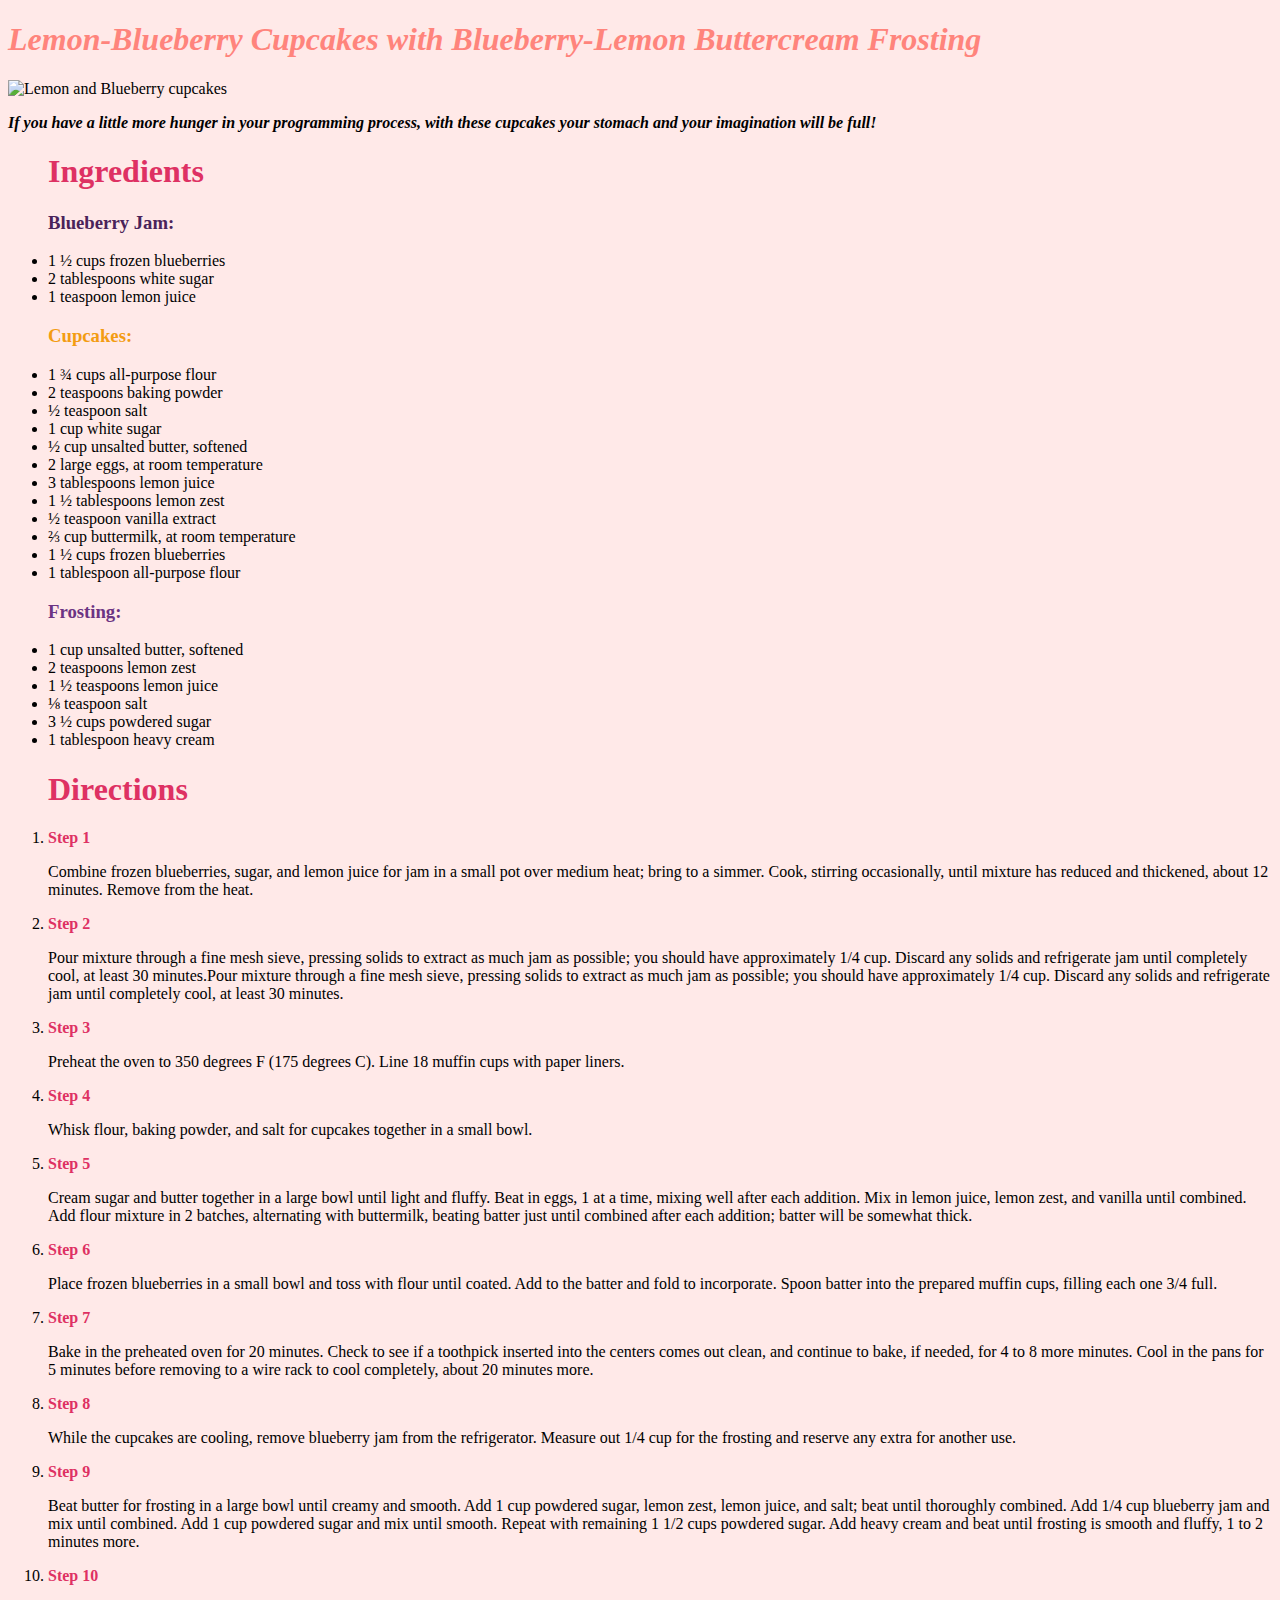
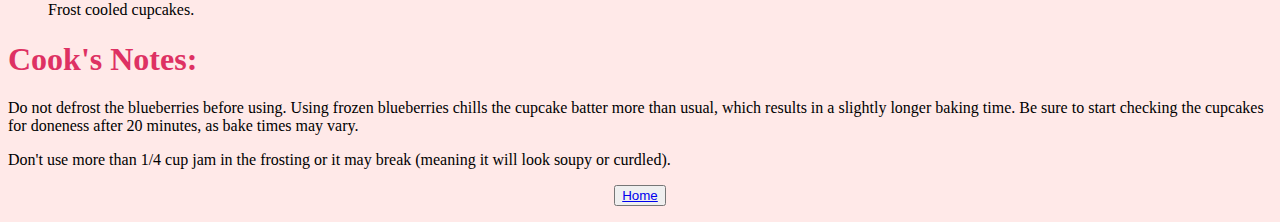
==== Recipes/Lemon-Blueberry-Cupcakes.html @ ed23b3cc "proof buttons home" ====
<!DOCTYPE html>
<html lang="en">
  <head>
    <style>
      body {
        font-family: Georgia, serif;
      }
      </style>
    <link rel="stylesheet" href="style.css">
    <meta charset="UTF-8">
    <title>Cupcakes</title>
  </head>

  <body bgcolor="FFE9E8">
    <em><font color="FF847C"><h1>Lemon-Blueberry Cupcakes with Blueberry-Lemon Buttercream Frosting</h1></font></em>
  
    <img class="img" src="https://www.allrecipes.com/thmb/XsTOPUBgVieep8LYfPgh5miSbzg=/750x0/filters:no_upscale():max_bytes(150000):strip_icc():format(webp)/1645318150DSC_1989203-2000-705baece70d24b55a829fef1a707644a.jpg" width="450" alt="Lemon and Blueberry cupcakes">
    <p><em><strong>If you have a little more hunger in your programming process, with these cupcakes your stomach and your imagination will be full!</strong></em>
  
      <ul>
        <strong><font color="DE3163"><h1>Ingredients</h1></font></strong>
        
        <strong><font color="4A235A"><h3>Blueberry Jam:</h3></font></strong>
        <li>1 ½ cups frozen blueberries</li>
      <li>2 tablespoons white sugar</li>
      <li>1 teaspoon lemon juice</li>
      
      <strong><font color="F39C12 "><h3>Cupcakes:</h3></font></strong>
      <li>1 ¾ cups all-purpose flour</li>
      <li>2 teaspoons baking powder</li>
      <li>½ teaspoon salt</li>
      <li>1 cup white sugar</li>
      <li>½ cup unsalted butter, softened</li>
      <li>2 large eggs, at room temperature</li>
      <li>3 tablespoons lemon juice</li>
      <li>1 ½ tablespoons lemon zest</li>
      <li>½ teaspoon vanilla extract</li>
      <li>⅔ cup buttermilk, at room temperature</li>
      <li>1 ½ cups frozen blueberries</li>
      <li>1 tablespoon all-purpose flour</li>
    
      <strong><font color="6C3483 "><h3>Frosting:</h3></font></strong>
      <li>1 cup unsalted butter, softened</li>
      <li>2 teaspoons lemon zest</li>
      <li>1 ½ teaspoons lemon juice</li>
      <li>⅛ teaspoon salt</li>
      <li>3 ½ cups powdered sugar</li>
      <li>1 tablespoon heavy cream</li>
     </ul>

     <ol>
      <font color="DE3163"><h1>Directions</h1></font>
     <li><strong><font color="DE3163">Step 1</font></strong></li>
     <p>Combine frozen blueberries, sugar, and lemon juice for jam in a small pot over medium heat; bring to a simmer. Cook, stirring occasionally, until mixture has reduced and thickened, about 12 minutes. Remove from the heat.</p>
     <li><strong><font color="DE3163">Step 2</font></strong></li>
     <p>Pour mixture through a fine mesh sieve, pressing solids to extract as much jam as possible; you should have approximately 1/4 cup. Discard any solids and refrigerate jam until completely cool, at least 30 minutes.Pour mixture through a fine mesh sieve, pressing solids to extract as much jam as possible; you should have approximately 1/4 cup. Discard any solids and refrigerate jam until completely cool, at least 30 minutes.</p>
     <li><strong><font color="DE3163">Step 3</font></strong></li>
     <p>Preheat the oven to 350 degrees F (175 degrees C). Line 18 muffin cups with paper liners.</p>
     <li><strong><font color="DE3163">Step 4</font></strong></li>
     <p>Whisk flour, baking powder, and salt for cupcakes together in a small bowl.</p>
     <li><strong><font color="DE3163">Step 5</font></strong></li>
     <p>Cream sugar and butter together in a large bowl until light and fluffy. Beat in eggs, 1 at a time, mixing well after each addition. Mix in lemon juice, lemon zest, and vanilla until combined. Add flour mixture in 2 batches, alternating with buttermilk, beating batter just until combined after each addition; batter will be somewhat thick.</p>
     <li><strong><font color="DE3163">Step 6</font></strong></li>
     <p>Place frozen blueberries in a small bowl and toss with flour until coated. Add to the batter and fold to incorporate. Spoon batter into the prepared muffin cups, filling each one 3/4 full.</p>
     <li><strong><font color="DE3163">Step 7</font></strong></li>
     <p>Bake in the preheated oven for 20 minutes. Check to see if a toothpick inserted into the centers comes out clean, and continue to bake, if needed, for 4 to 8 more minutes. Cool in the pans for 5 minutes before removing to a wire rack to cool completely, about 20 minutes more.</p>
     <li><strong><font color="DE3163">Step 8</font></strong></li>
     <p>While the cupcakes are cooling, remove blueberry jam from the refrigerator. Measure out 1/4 cup for the frosting and reserve any extra for another use.</p>
     <li><strong><font color="DE3163">Step 9</font></strong></li>
     <p>Beat butter for frosting in a large bowl until creamy and smooth. Add 1 cup powdered sugar, lemon zest, lemon juice, and salt; beat until thoroughly combined. Add 1/4 cup blueberry jam and mix until combined. Add 1 cup powdered sugar and mix until smooth. Repeat with remaining 1 1/2 cups powdered sugar. Add heavy cream and beat until frosting is smooth and fluffy, 1 to 2 minutes more.</p>
     <li><strong><font color="DE3163">Step 10</font></strong></li>
    <p>Frost cooled cupcakes.</p>
    </ol>
  
    <strong><font color="DE3163"><h1>Cook's Notes:</h1></font></strong>
    <p>Do not defrost the blueberries before using. Using frozen blueberries chills the cupcake batter more than usual, which results in a slightly longer baking time. Be sure to start checking the cupcakes for doneness after 20 minutes, as bake times may vary.</p>
     Don't use more than 1/4 cup jam in the frosting or it may break (meaning it will look soupy or curdled).
     
     <p><center><button class="home"><a href="../index.html">Home</a></button></center></p>
  </body>
</html>
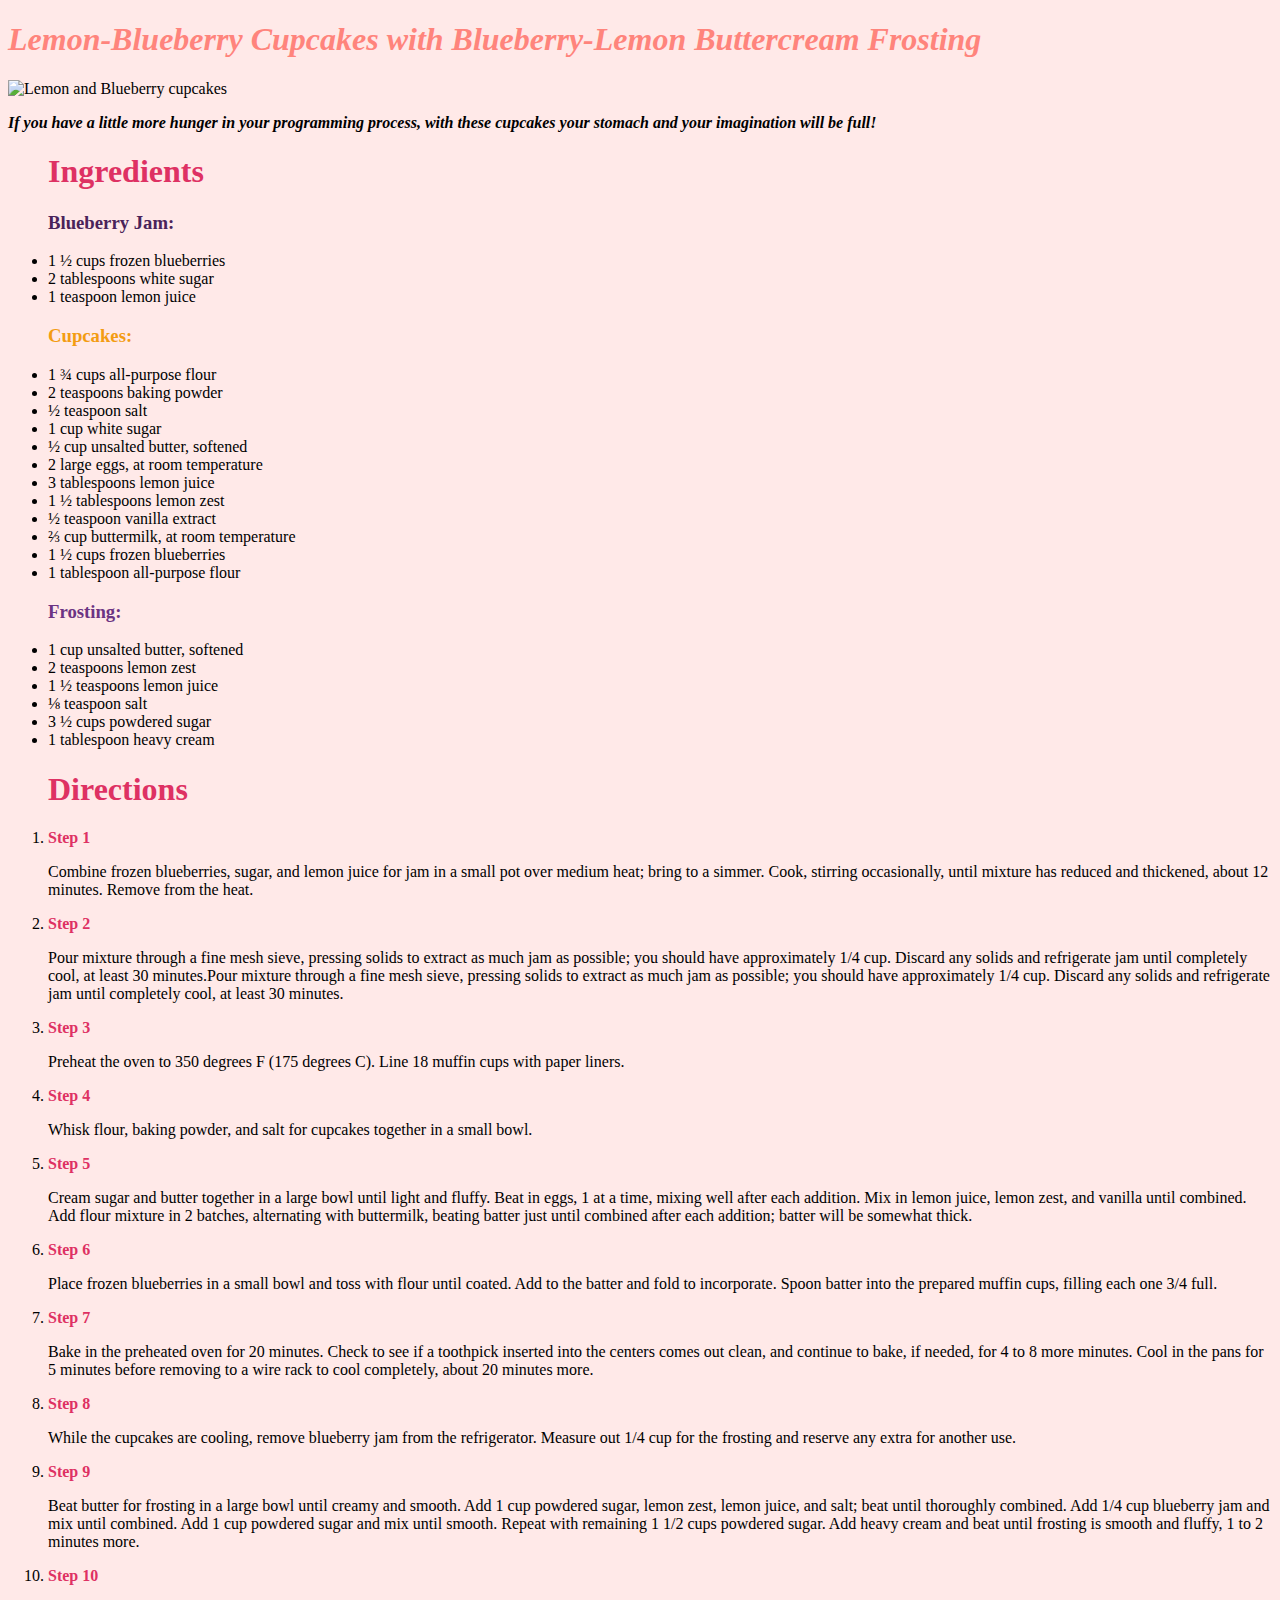
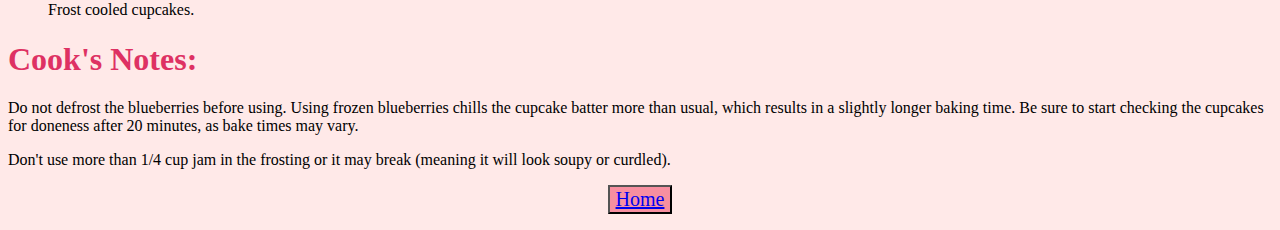
==== commit 1cb87871: "all home's buttons" ====
--- a/Recipes/Lemon-Blueberry-Cupcakes.html
+++ b/Recipes/Lemon-Blueberry-Cupcakes.html
@@ -6,7 +6,7 @@
         font-family: Georgia, serif;
       }
       </style>
-    <link rel="stylesheet" href="style.css">
+    <link rel="stylesheet" href="../style.css">
     <meta charset="UTF-8">
     <title>Cupcakes</title>
   </head>
--- a/style.css
+++ b/style.css
@@ -0,0 +1,14 @@
+.recipes-button {
+    font-size: 20px;
+background-color: hwb(350 61% 5%);
+color: white;
+font-family: 'Times New Roman', serif;
+
+  }
+
+  .home {
+    font-size: 20px;
+    background-color: #f78fa0;
+    color: red;
+    font-family: 'Times New Roman', serif;
+  }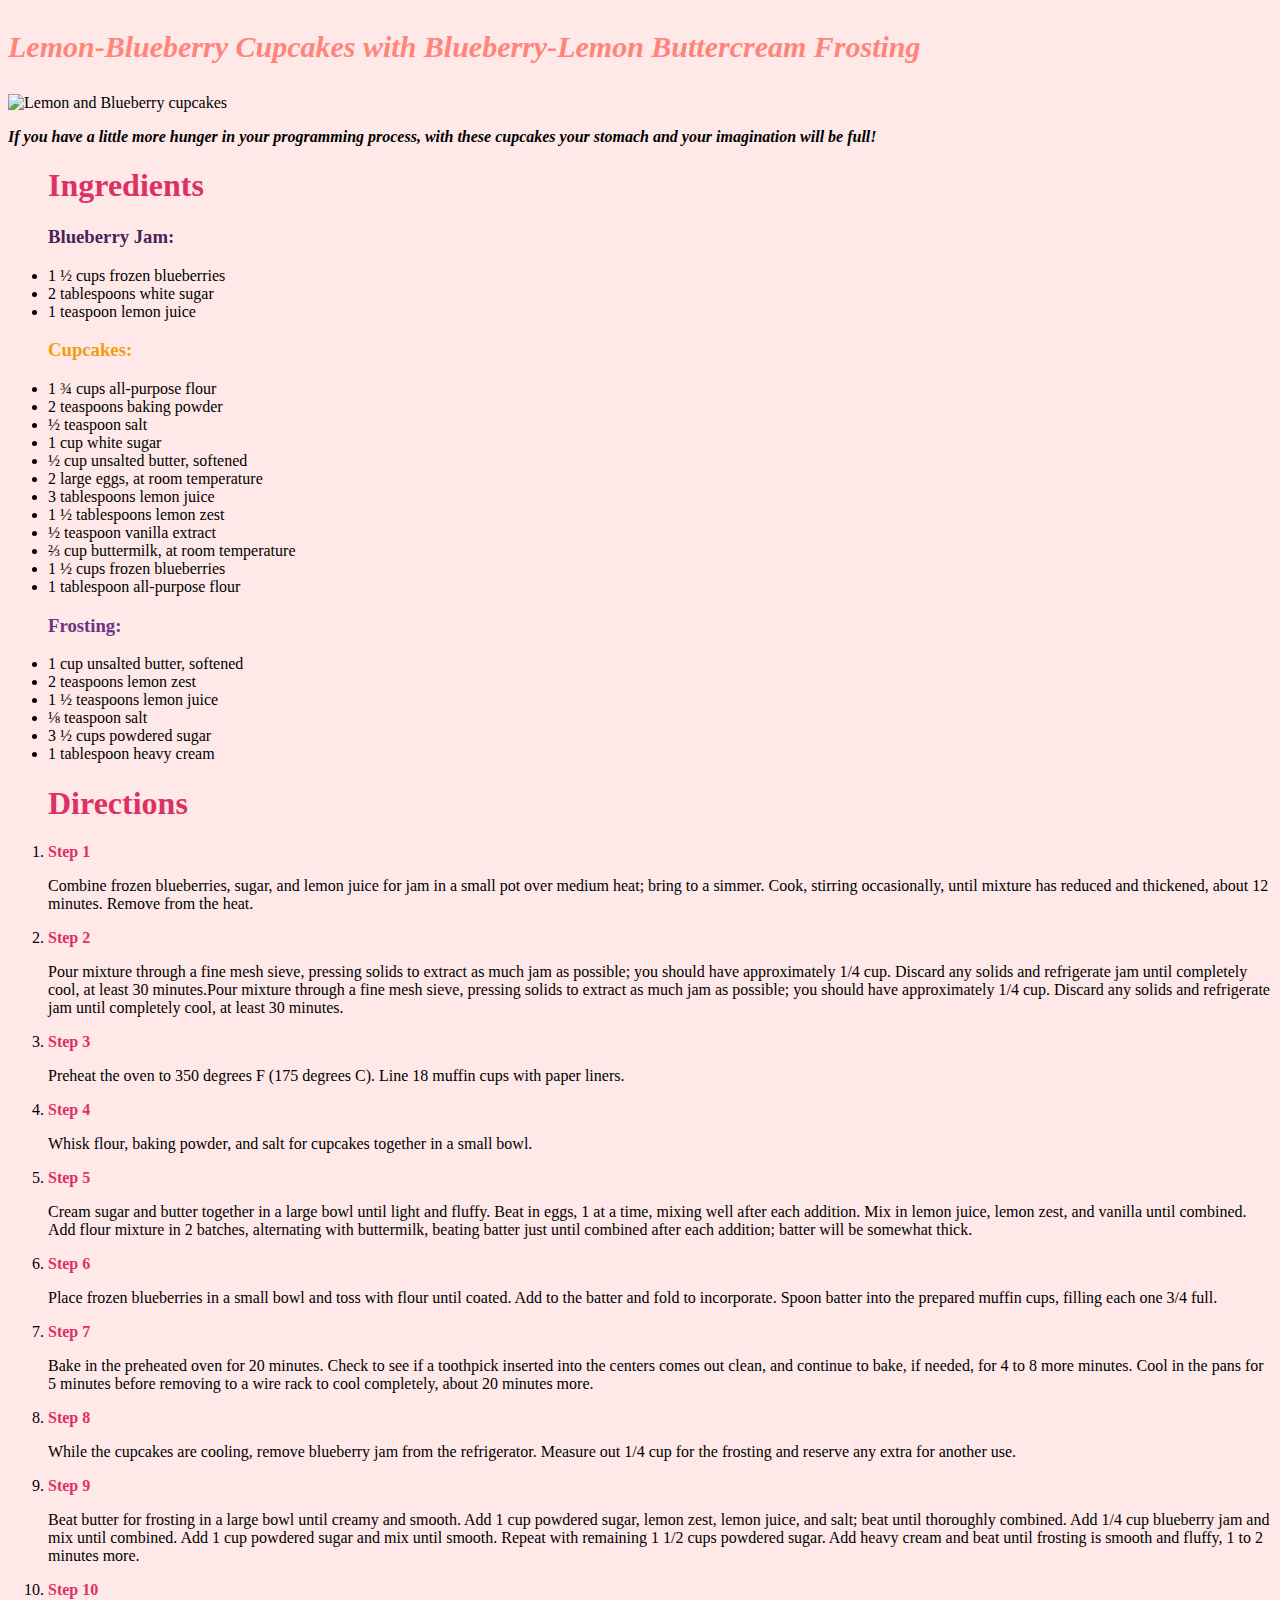
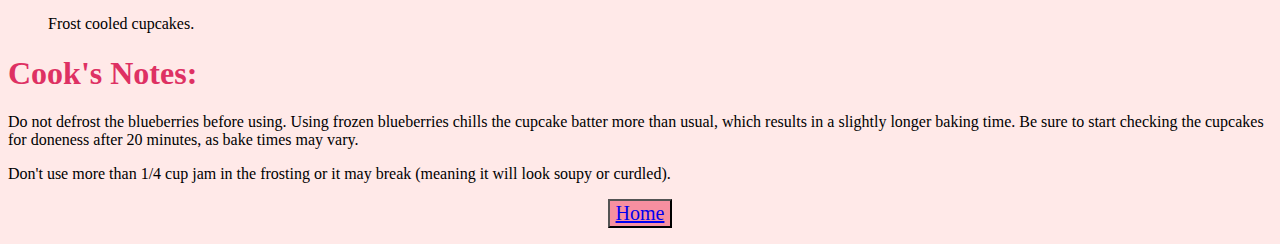
==== commit 2957f518: "Titulos" ====
--- a/Recipes/Lemon-Blueberry-Cupcakes.html
+++ b/Recipes/Lemon-Blueberry-Cupcakes.html
@@ -12,7 +12,7 @@
   </head>
 
   <body bgcolor="FFE9E8">
-    <em><font color="FF847C"><h1>Lemon-Blueberry Cupcakes with Blueberry-Lemon Buttercream Frosting</h1></font></em>
+    <p class="center-words cupcake">Lemon-Blueberry Cupcakes with Blueberry-Lemon Buttercream Frosting</p>
   
     <img class="img" src="https://www.allrecipes.com/thmb/XsTOPUBgVieep8LYfPgh5miSbzg=/750x0/filters:no_upscale():max_bytes(150000):strip_icc():format(webp)/1645318150DSC_1989203-2000-705baece70d24b55a829fef1a707644a.jpg" width="450" alt="Lemon and Blueberry cupcakes">
     <p><em><strong>If you have a little more hunger in your programming process, with these cupcakes your stomach and your imagination will be full!</strong></em>
--- a/style.css
+++ b/style.css
@@ -6,9 +6,29 @@
 
   }
 
-  .home {
-    font-size: 20px;
+.home {
+   font-size: 20px;
     background-color: #f78fa0;
     color: red;
     font-family: 'Times New Roman', serif;
-  }+  }
+.center-words {
+    color: #FF847C;
+  font-weight: 800;
+ font-style: italic; 
+}
+.titulo {
+  font-size: 35px;
+  text-align: center;
+}
+.strawberry,
+.smoothie {
+  font-size: 35px;
+  }
+  .cupcake {
+    font-size: 30px;
+  }
+.unicorn {
+  text-align: center;
+  font-size: 22px;
+}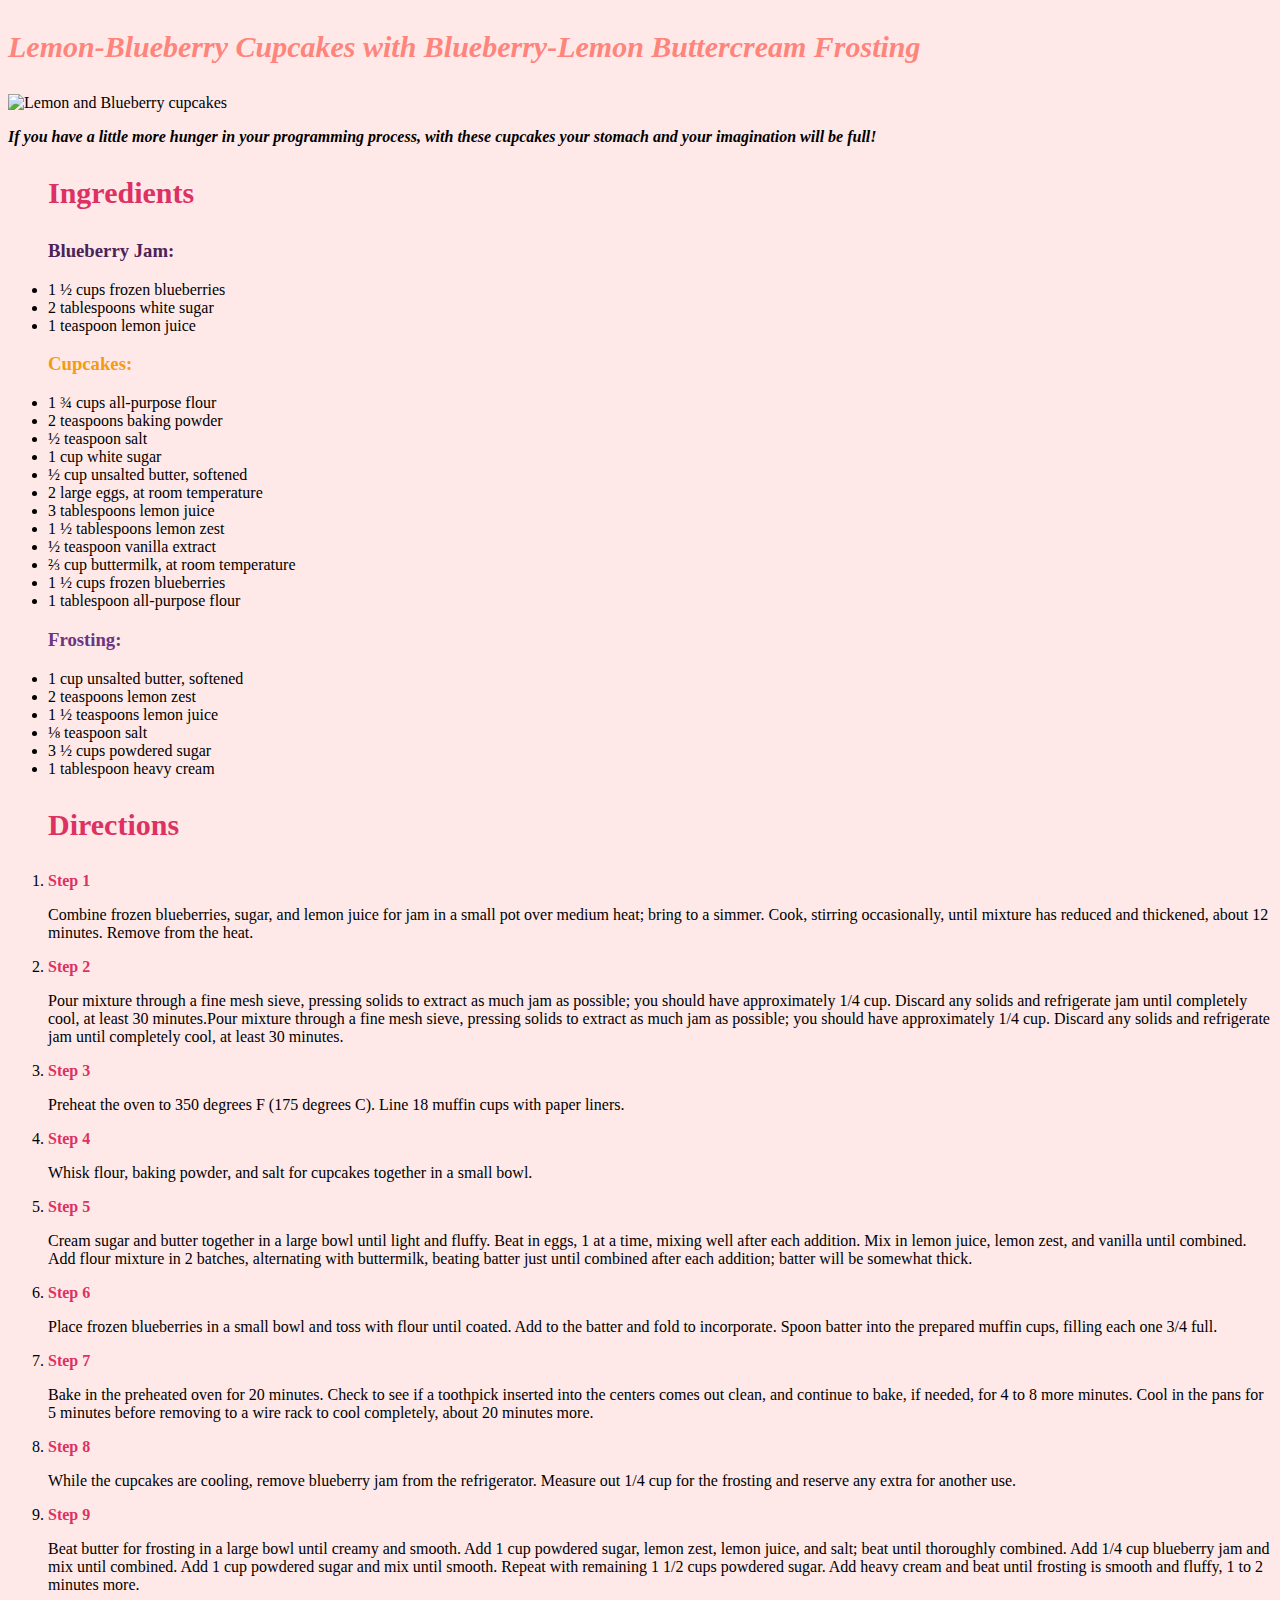
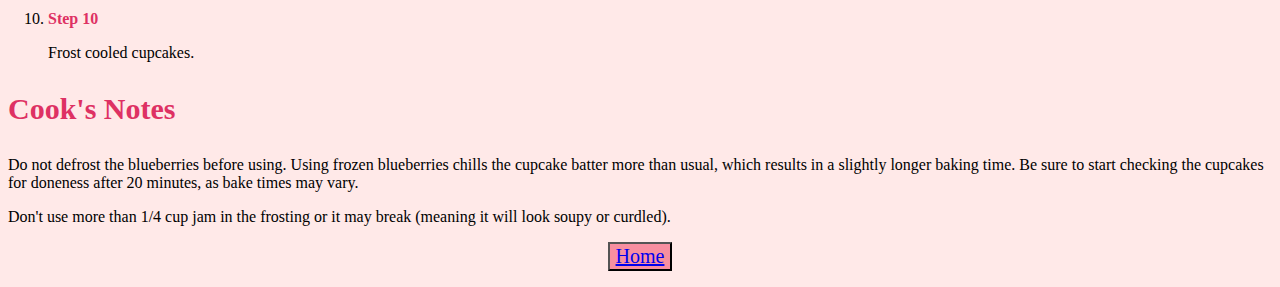
==== commit 4f3725e9: "Colors everywere" ====
--- a/Recipes/Lemon-Blueberry-Cupcakes.html
+++ b/Recipes/Lemon-Blueberry-Cupcakes.html
@@ -1,24 +1,18 @@
 <!DOCTYPE html>
 <html lang="en">
   <head>
-    <style>
-      body {
-        font-family: Georgia, serif;
-      }
-      </style>
     <link rel="stylesheet" href="../style.css">
     <meta charset="UTF-8">
     <title>Cupcakes</title>
   </head>
-
-  <body bgcolor="FFE9E8">
+  <body>
     <p class="center-words cupcake">Lemon-Blueberry Cupcakes with Blueberry-Lemon Buttercream Frosting</p>
   
     <img class="img" src="https://www.allrecipes.com/thmb/XsTOPUBgVieep8LYfPgh5miSbzg=/750x0/filters:no_upscale():max_bytes(150000):strip_icc():format(webp)/1645318150DSC_1989203-2000-705baece70d24b55a829fef1a707644a.jpg" width="450" alt="Lemon and Blueberry cupcakes">
     <p><em><strong>If you have a little more hunger in your programming process, with these cupcakes your stomach and your imagination will be full!</strong></em>
   
       <ul>
-        <strong><font color="DE3163"><h1>Ingredients</h1></font></strong>
+        <p class="instrucion title">Ingredients</p>
         
         <strong><font color="4A235A"><h3>Blueberry Jam:</h3></font></strong>
         <li>1 ½ cups frozen blueberries</li>
@@ -49,30 +43,30 @@
      </ul>
 
      <ol>
-      <font color="DE3163"><h1>Directions</h1></font>
-     <li><strong><font color="DE3163">Step 1</font></strong></li>
+      <p class="instrucion title">Directions</p>
+      <li><div class="instrucion">Step 1</div></li>
      <p>Combine frozen blueberries, sugar, and lemon juice for jam in a small pot over medium heat; bring to a simmer. Cook, stirring occasionally, until mixture has reduced and thickened, about 12 minutes. Remove from the heat.</p>
-     <li><strong><font color="DE3163">Step 2</font></strong></li>
+     <li><div class="instrucion">Step 2</div></li>
      <p>Pour mixture through a fine mesh sieve, pressing solids to extract as much jam as possible; you should have approximately 1/4 cup. Discard any solids and refrigerate jam until completely cool, at least 30 minutes.Pour mixture through a fine mesh sieve, pressing solids to extract as much jam as possible; you should have approximately 1/4 cup. Discard any solids and refrigerate jam until completely cool, at least 30 minutes.</p>
-     <li><strong><font color="DE3163">Step 3</font></strong></li>
+     <li><div class="instrucion">Step 3</div></li>
      <p>Preheat the oven to 350 degrees F (175 degrees C). Line 18 muffin cups with paper liners.</p>
-     <li><strong><font color="DE3163">Step 4</font></strong></li>
+     <li><div class="instrucion">Step 4</div></li>
      <p>Whisk flour, baking powder, and salt for cupcakes together in a small bowl.</p>
-     <li><strong><font color="DE3163">Step 5</font></strong></li>
+     <li><div class="instrucion">Step 5</div></li>
      <p>Cream sugar and butter together in a large bowl until light and fluffy. Beat in eggs, 1 at a time, mixing well after each addition. Mix in lemon juice, lemon zest, and vanilla until combined. Add flour mixture in 2 batches, alternating with buttermilk, beating batter just until combined after each addition; batter will be somewhat thick.</p>
-     <li><strong><font color="DE3163">Step 6</font></strong></li>
+     <li><div class="instrucion">Step 6</div></li>
      <p>Place frozen blueberries in a small bowl and toss with flour until coated. Add to the batter and fold to incorporate. Spoon batter into the prepared muffin cups, filling each one 3/4 full.</p>
-     <li><strong><font color="DE3163">Step 7</font></strong></li>
+     <li><div class="instrucion">Step 7</div></li>
      <p>Bake in the preheated oven for 20 minutes. Check to see if a toothpick inserted into the centers comes out clean, and continue to bake, if needed, for 4 to 8 more minutes. Cool in the pans for 5 minutes before removing to a wire rack to cool completely, about 20 minutes more.</p>
-     <li><strong><font color="DE3163">Step 8</font></strong></li>
+     <li><div class="instrucion">Step 8</div></li>
      <p>While the cupcakes are cooling, remove blueberry jam from the refrigerator. Measure out 1/4 cup for the frosting and reserve any extra for another use.</p>
-     <li><strong><font color="DE3163">Step 9</font></strong></li>
+     <li><div class="instrucion">Step 9</div></li>
      <p>Beat butter for frosting in a large bowl until creamy and smooth. Add 1 cup powdered sugar, lemon zest, lemon juice, and salt; beat until thoroughly combined. Add 1/4 cup blueberry jam and mix until combined. Add 1 cup powdered sugar and mix until smooth. Repeat with remaining 1 1/2 cups powdered sugar. Add heavy cream and beat until frosting is smooth and fluffy, 1 to 2 minutes more.</p>
-     <li><strong><font color="DE3163">Step 10</font></strong></li>
+     <li><div class="instrucion">Step 10</div></li>
     <p>Frost cooled cupcakes.</p>
     </ol>
   
-    <strong><font color="DE3163"><h1>Cook's Notes:</h1></font></strong>
+    <p class="instrucion title">Cook's Notes</p>
     <p>Do not defrost the blueberries before using. Using frozen blueberries chills the cupcake batter more than usual, which results in a slightly longer baking time. Be sure to start checking the cupcakes for doneness after 20 minutes, as bake times may vary.</p>
      Don't use more than 1/4 cup jam in the frosting or it may break (meaning it will look soupy or curdled).
      
--- a/style.css
+++ b/style.css
@@ -1,11 +1,13 @@
+body {
+  font-family: Georgia, serif;
+  background-color: #FFE9E8;
+}
 .recipes-button {
     font-size: 20px;
 background-color: hwb(350 61% 5%);
 color: white;
 font-family: 'Times New Roman', serif;
-
-  }
-
+}
 .home {
    font-size: 20px;
     background-color: #f78fa0;
@@ -31,4 +33,11 @@
 .unicorn {
   text-align: center;
   font-size: 22px;
-}+}
+.instrucion {
+color: #DE3163;
+font-weight: 800;
+}
+.title{
+  font-size: 30px;
+}
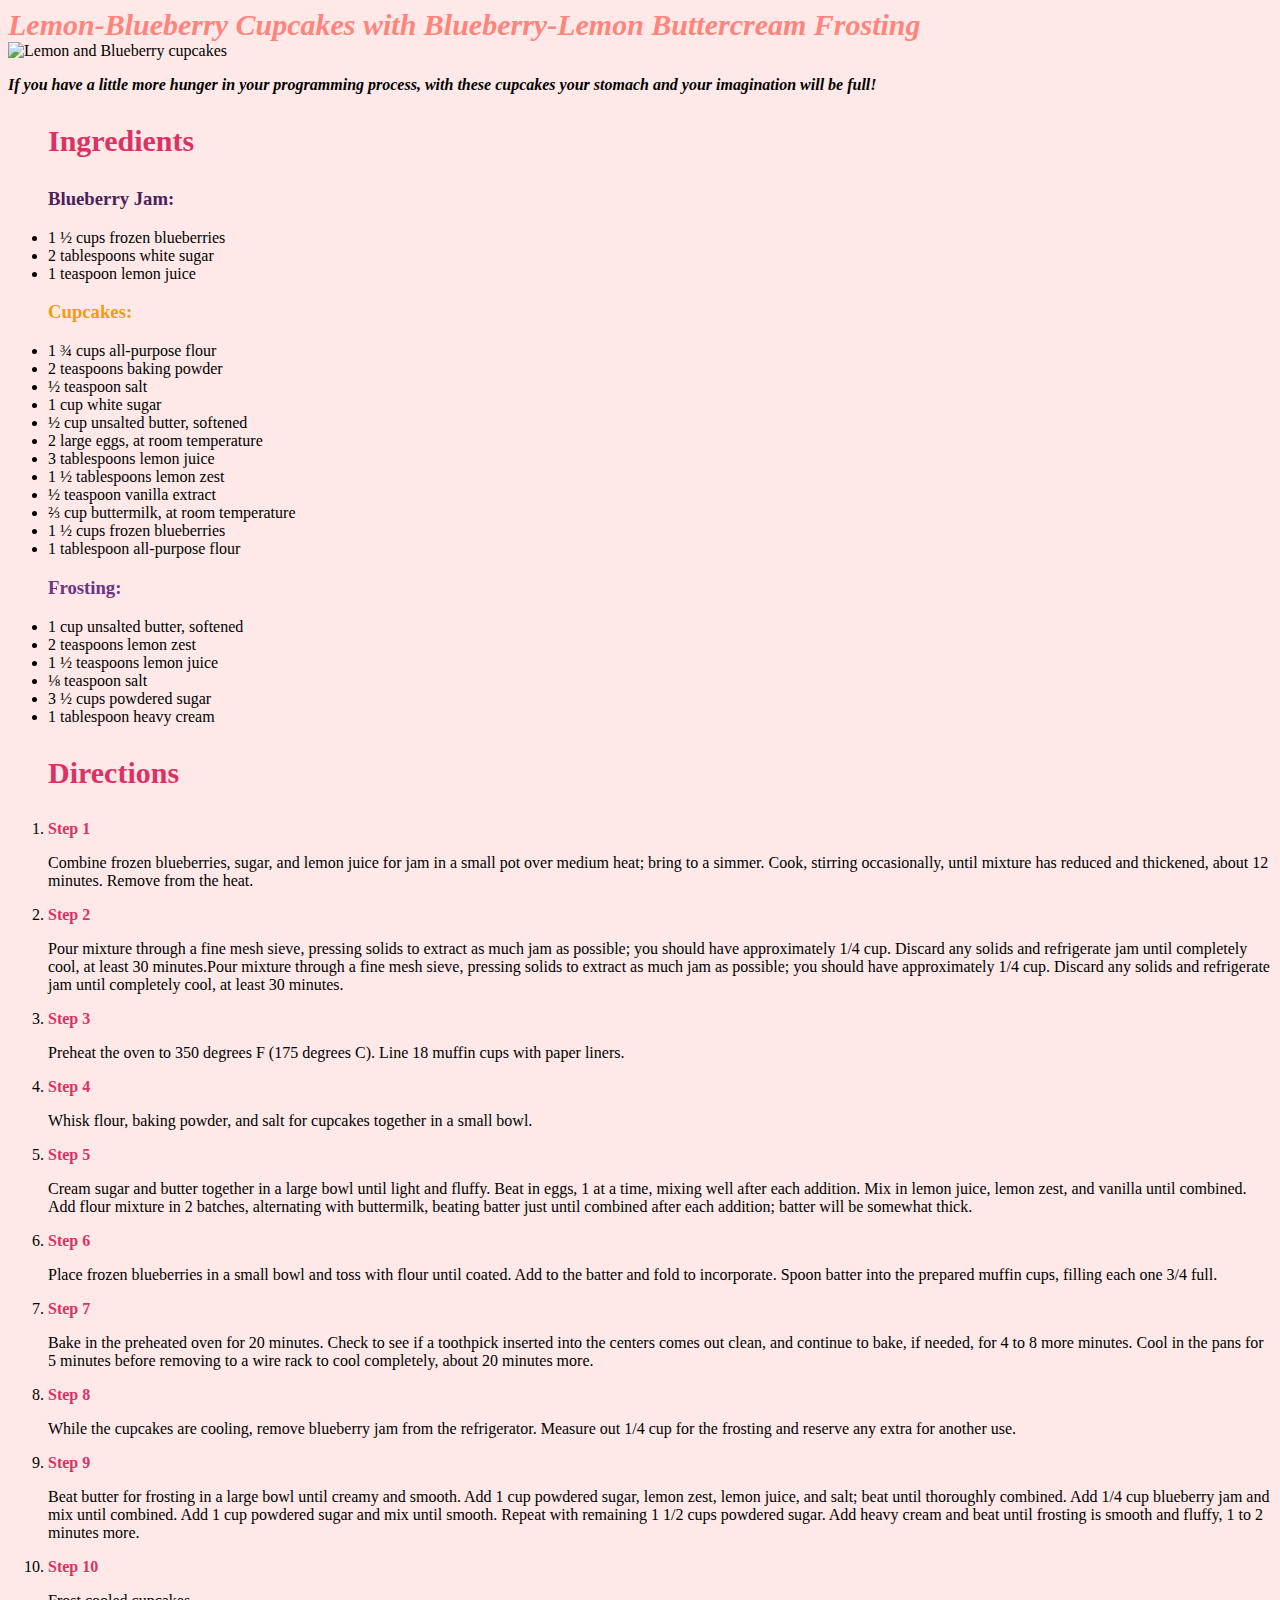
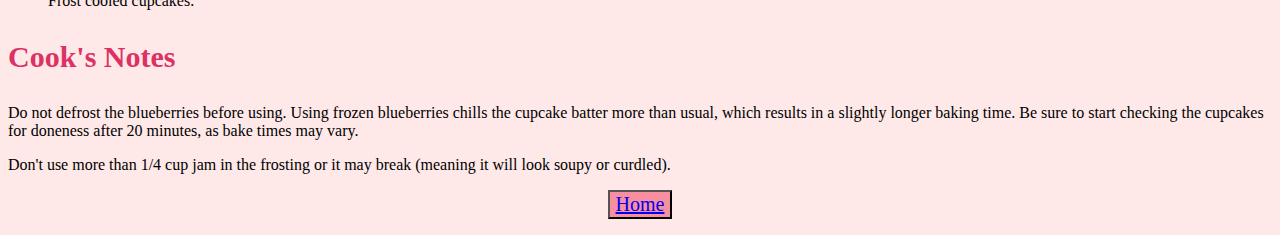
==== commit 92ec9ea4: "proof1" ====
--- a/Recipes/Lemon-Blueberry-Cupcakes.html
+++ b/Recipes/Lemon-Blueberry-Cupcakes.html
@@ -6,7 +6,7 @@
     <title>Cupcakes</title>
   </head>
   <body>
-    <p class="center-words cupcake">Lemon-Blueberry Cupcakes with Blueberry-Lemon Buttercream Frosting</p>
+    <div class="center-words cupcake">Lemon-Blueberry Cupcakes with Blueberry-Lemon Buttercream Frosting</div>
   
     <img class="img" src="https://www.allrecipes.com/thmb/XsTOPUBgVieep8LYfPgh5miSbzg=/750x0/filters:no_upscale():max_bytes(150000):strip_icc():format(webp)/1645318150DSC_1989203-2000-705baece70d24b55a829fef1a707644a.jpg" width="450" alt="Lemon and Blueberry cupcakes">
     <p><em><strong>If you have a little more hunger in your programming process, with these cupcakes your stomach and your imagination will be full!</strong></em>
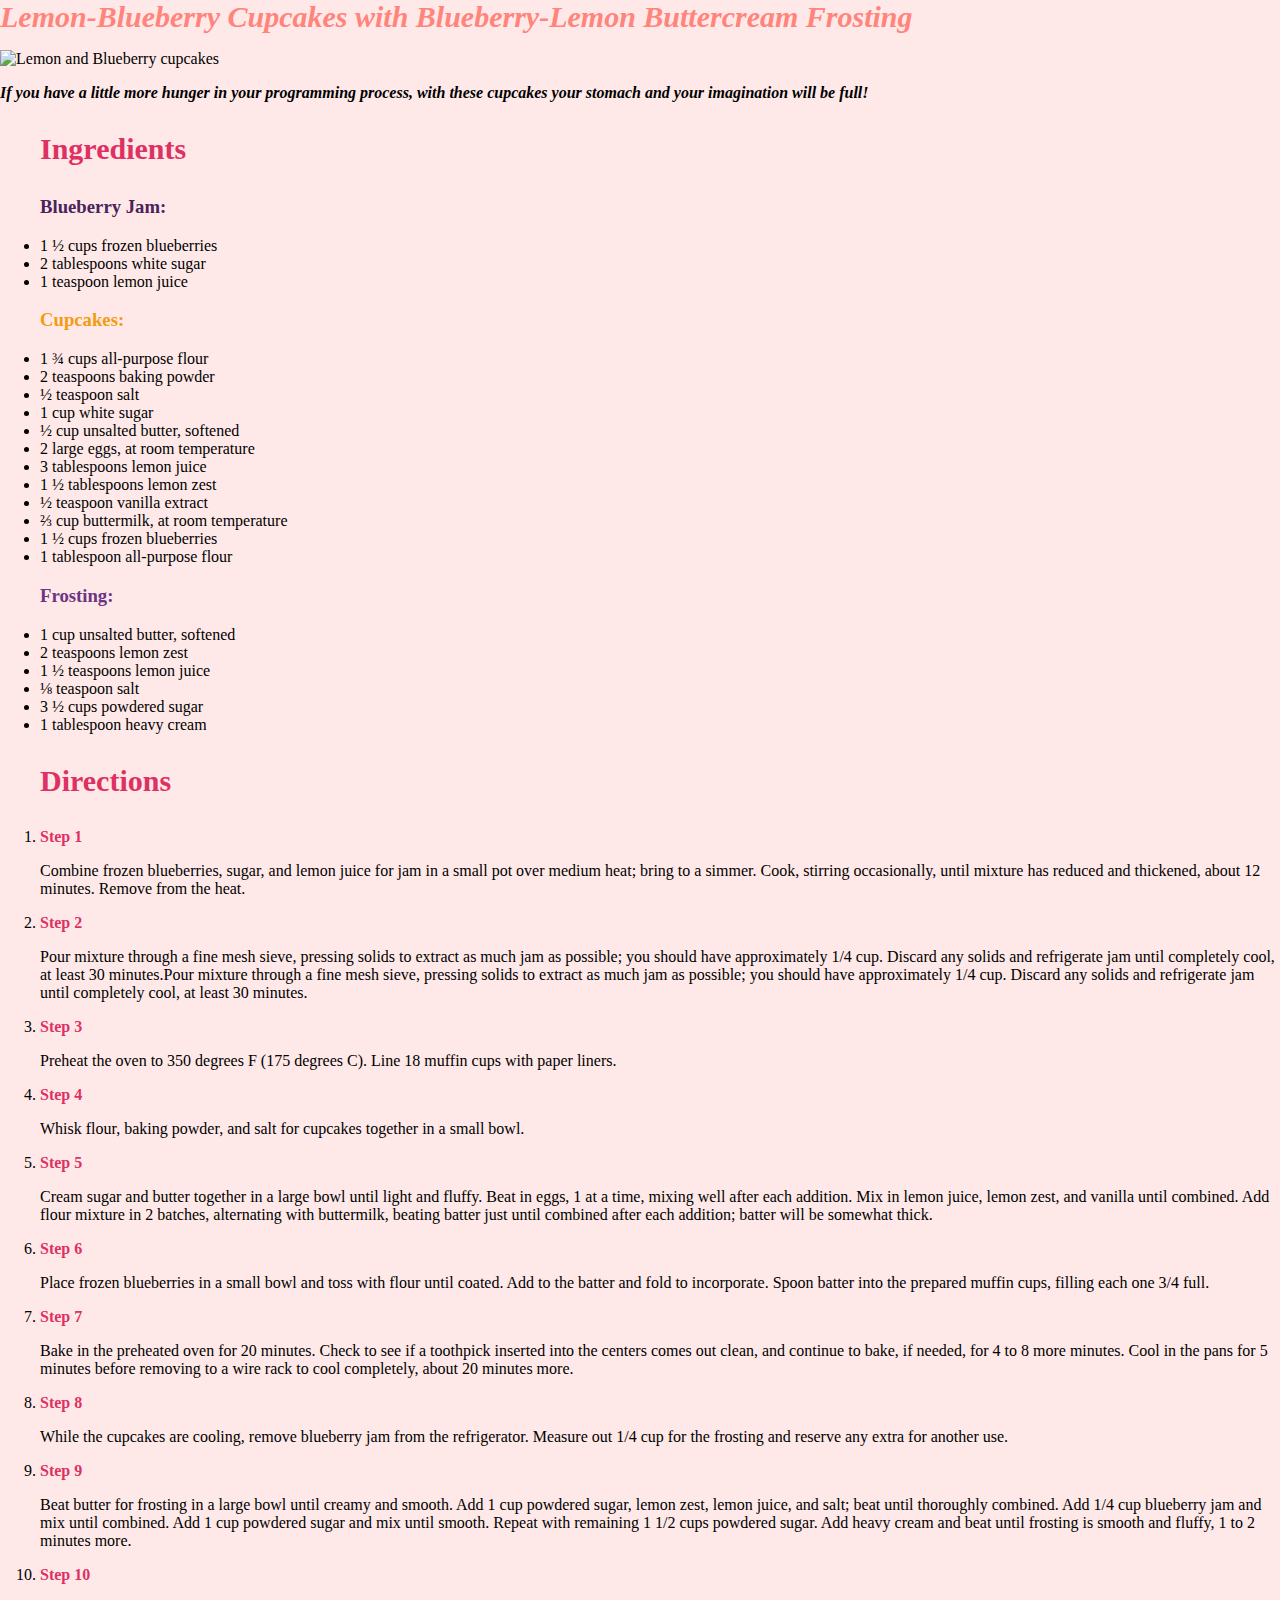
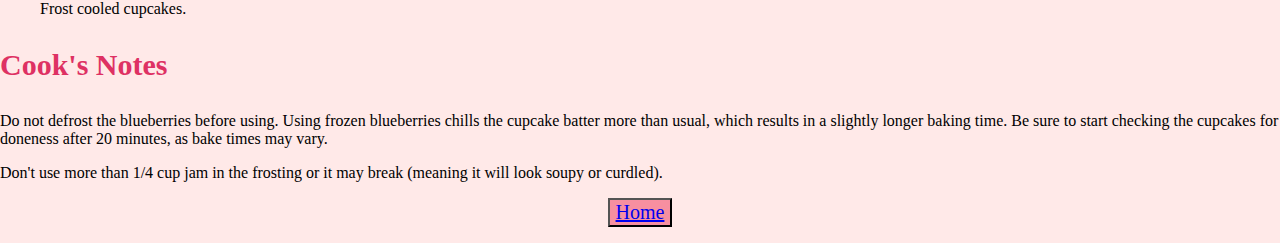
==== commit c34d0929: "margin0%" ====
--- a/Recipes/Lemon-Blueberry-Cupcakes.html
+++ b/Recipes/Lemon-Blueberry-Cupcakes.html
@@ -8,7 +8,7 @@
   <body>
     <div class="center-words cupcake">Lemon-Blueberry Cupcakes with Blueberry-Lemon Buttercream Frosting</div>
   
-    <img class="img" src="https://www.allrecipes.com/thmb/XsTOPUBgVieep8LYfPgh5miSbzg=/750x0/filters:no_upscale():max_bytes(150000):strip_icc():format(webp)/1645318150DSC_1989203-2000-705baece70d24b55a829fef1a707644a.jpg" width="450" alt="Lemon and Blueberry cupcakes">
+    <P><img class="img" src="https://www.allrecipes.com/thmb/XsTOPUBgVieep8LYfPgh5miSbzg=/750x0/filters:no_upscale():max_bytes(150000):strip_icc():format(webp)/1645318150DSC_1989203-2000-705baece70d24b55a829fef1a707644a.jpg" width="450" alt="Lemon and Blueberry cupcakes"></p>
     <p><em><strong>If you have a little more hunger in your programming process, with these cupcakes your stomach and your imagination will be full!</strong></em>
   
       <ul>
--- a/style.css
+++ b/style.css
@@ -1,8 +1,10 @@
-body {
+   body {
   font-family: Georgia, serif;
   background-color: #FFE9E8;
+margin: 0%;
 }
-.recipes-button {
+
+    .recipes-button {
     font-size: 20px;
 background-color: hwb(350 61% 5%);
 color: white;
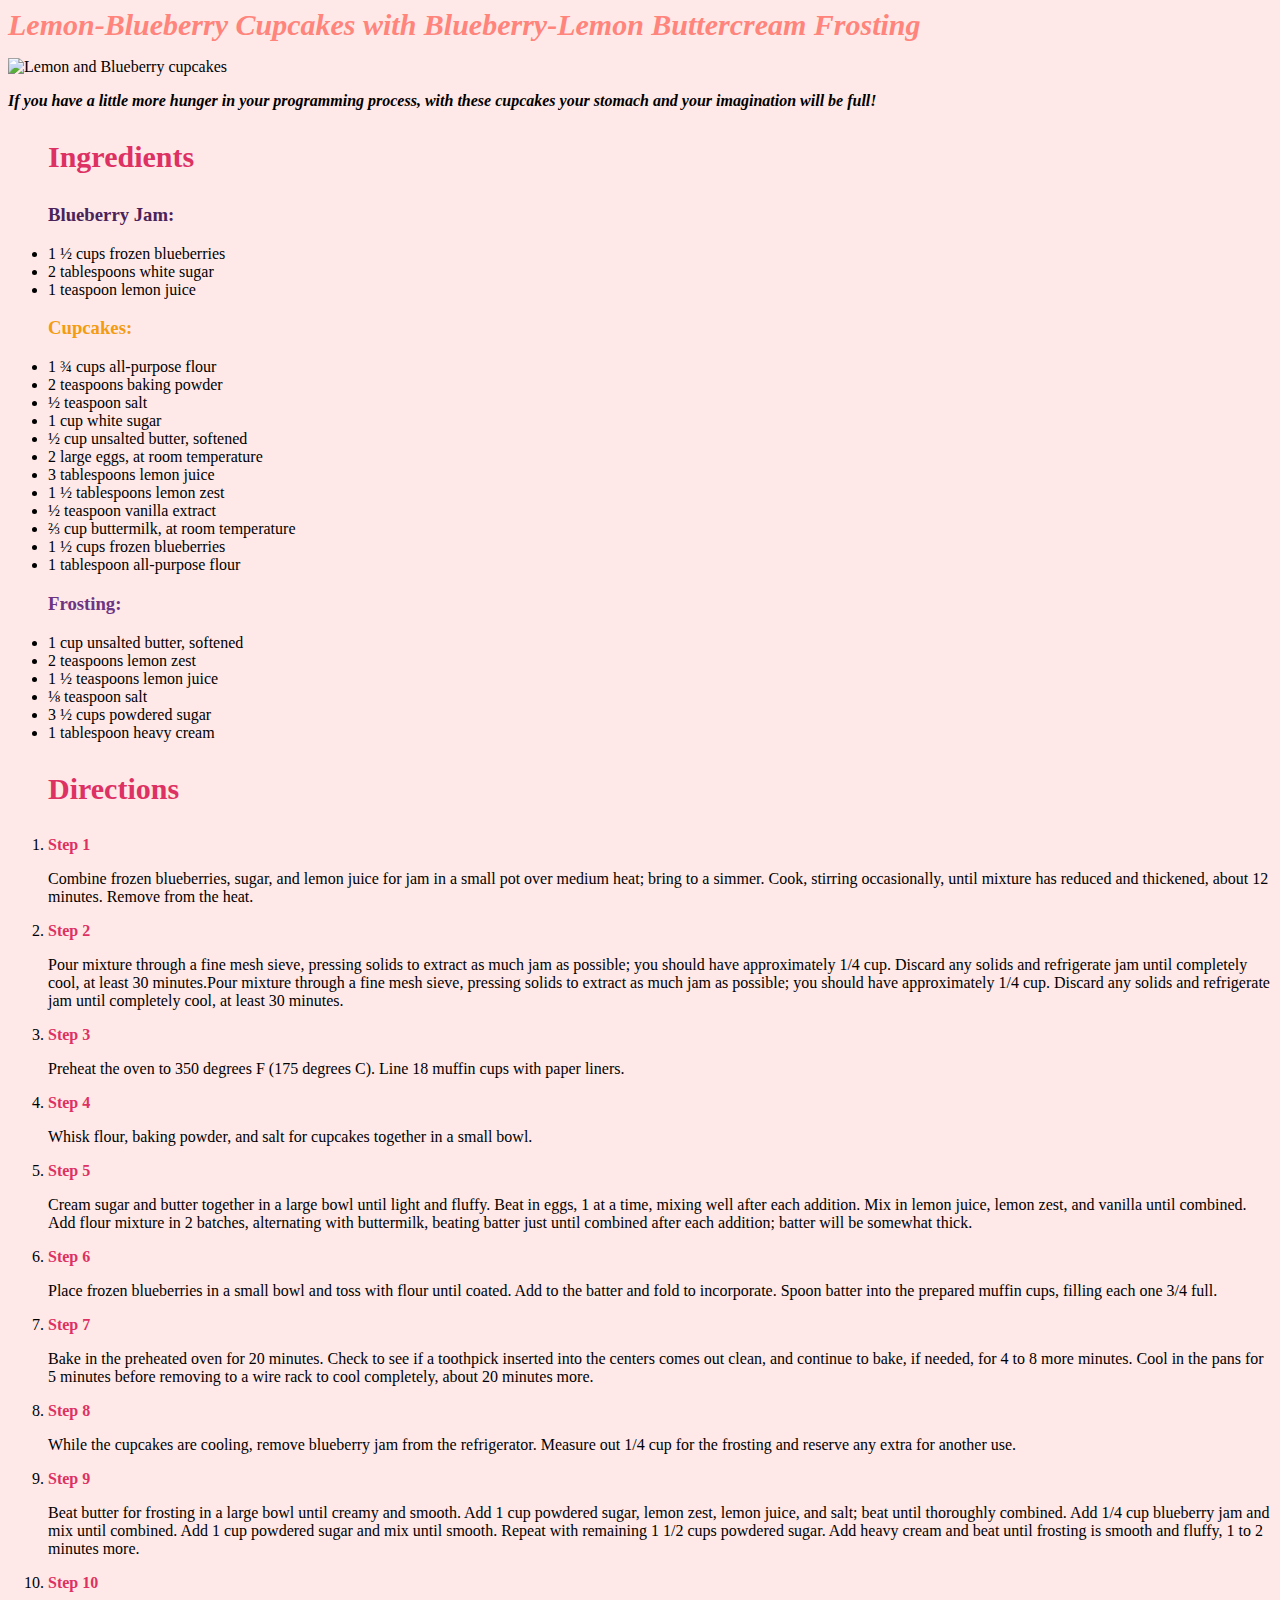
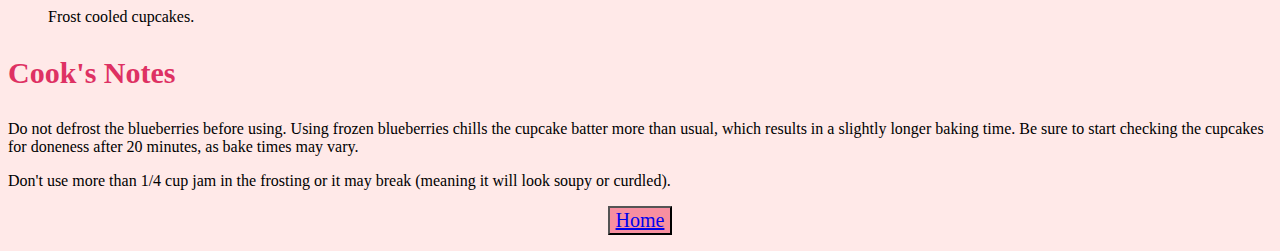
==== commit 4b297084: "Mobile ocompatible" ====
--- a/Recipes/Lemon-Blueberry-Cupcakes.html
+++ b/Recipes/Lemon-Blueberry-Cupcakes.html
@@ -1,8 +1,10 @@
 <!DOCTYPE html>
 <html lang="en">
   <head>
+    <meta charset="UTF-8">
+    <meta http-equiv="X-UA-Compatible" content="IE=edge">
+    <meta name="viewport" content="width=device-width, initial-scale=1.0">
     <link rel="stylesheet" href="../style.css">
-    <meta charset="UTF-8">
     <title>Cupcakes</title>
   </head>
   <body>
--- a/style.css
+++ b/style.css
@@ -1,9 +1,9 @@
    body {
   font-family: Georgia, serif;
+}
+html {
   background-color: #FFE9E8;
-margin: 0%;
 }
-
     .recipes-button {
     font-size: 20px;
 background-color: hwb(350 61% 5%);
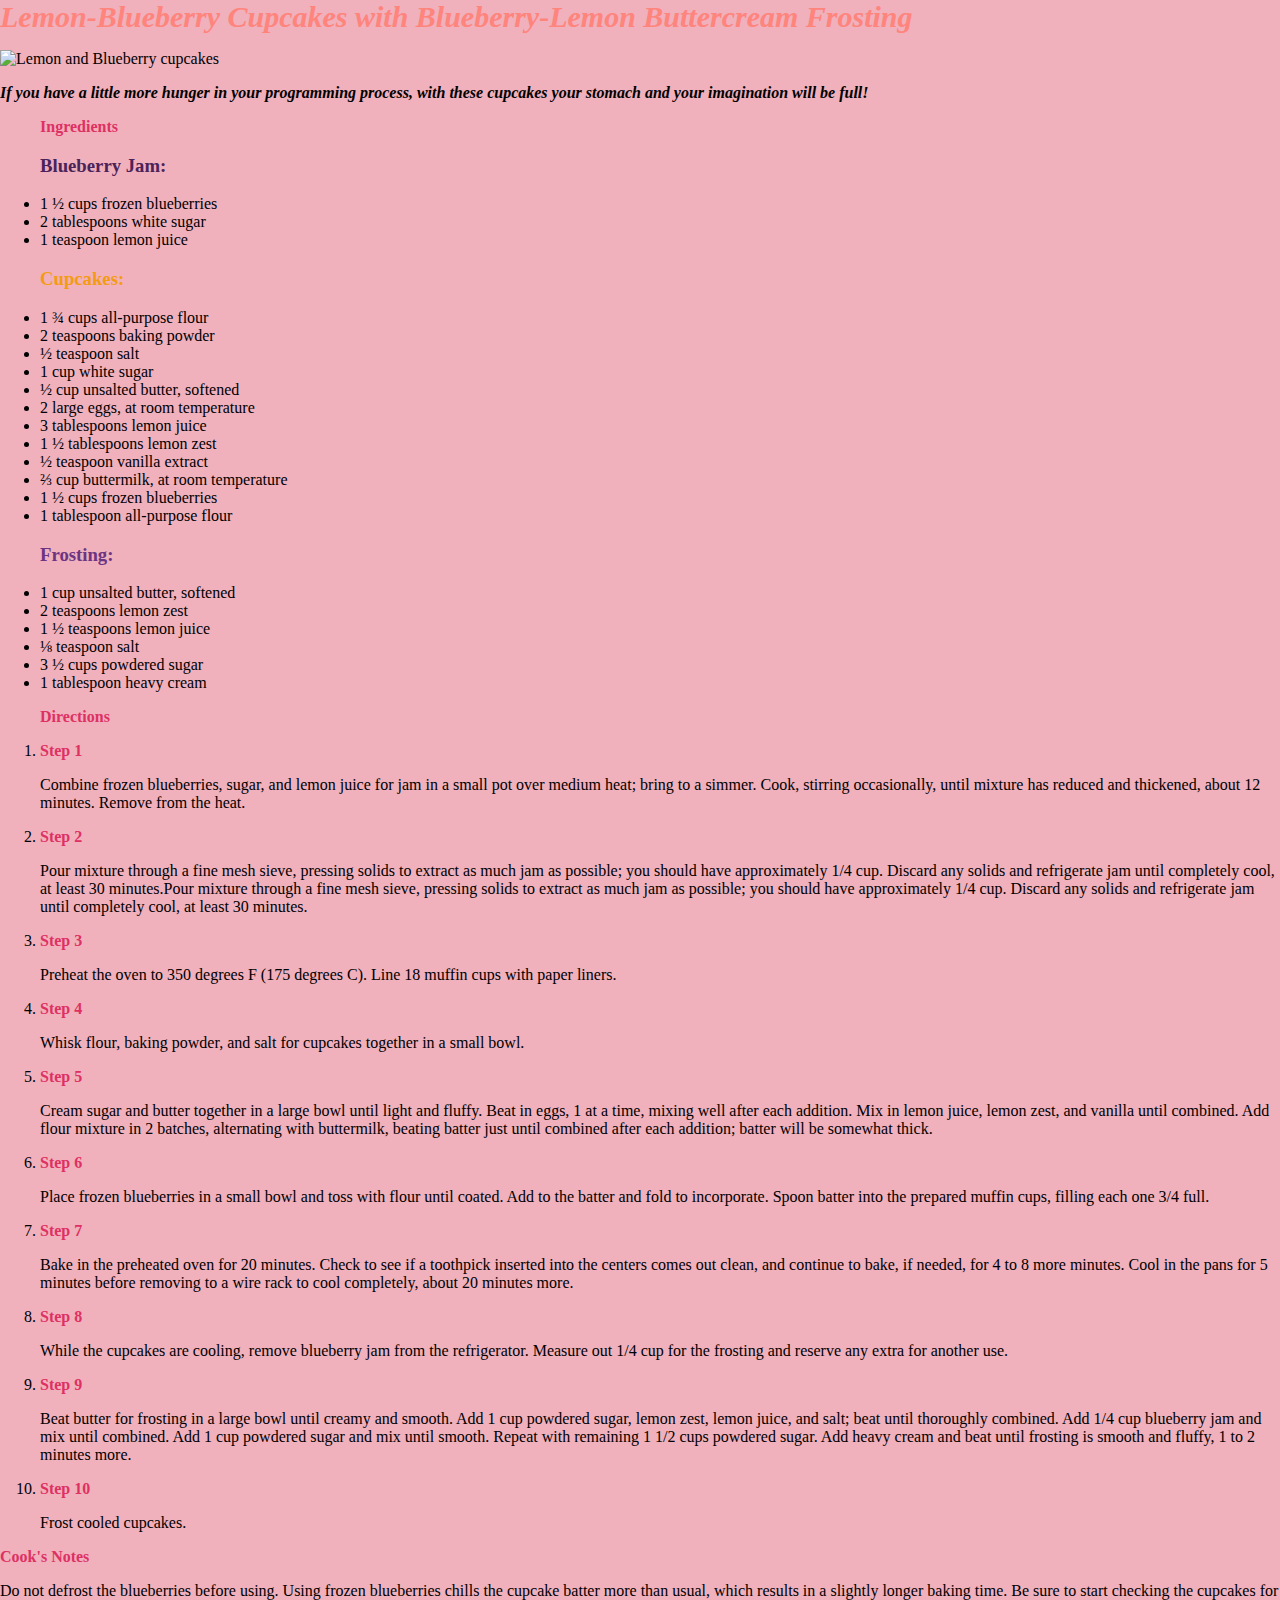
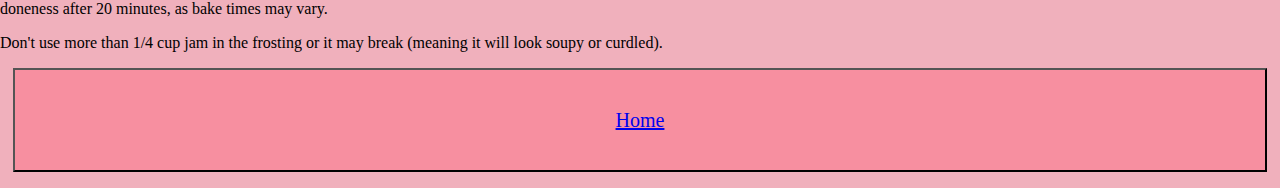
==== commit adb95131: "more good practice" ====
--- a/Recipes/Lemon-Blueberry-Cupcakes.html
+++ b/Recipes/Lemon-Blueberry-Cupcakes.html
@@ -9,18 +9,14 @@
   </head>
   <body>
     <div class="center-words cupcake">Lemon-Blueberry Cupcakes with Blueberry-Lemon Buttercream Frosting</div>
-  
     <P><img class="img" src="https://www.allrecipes.com/thmb/XsTOPUBgVieep8LYfPgh5miSbzg=/750x0/filters:no_upscale():max_bytes(150000):strip_icc():format(webp)/1645318150DSC_1989203-2000-705baece70d24b55a829fef1a707644a.jpg" width="450" alt="Lemon and Blueberry cupcakes"></p>
     <p><em><strong>If you have a little more hunger in your programming process, with these cupcakes your stomach and your imagination will be full!</strong></em>
-  
       <ul>
         <p class="instrucion title">Ingredients</p>
-        
         <strong><font color="4A235A"><h3>Blueberry Jam:</h3></font></strong>
         <li>1 ½ cups frozen blueberries</li>
       <li>2 tablespoons white sugar</li>
       <li>1 teaspoon lemon juice</li>
-      
       <strong><font color="F39C12 "><h3>Cupcakes:</h3></font></strong>
       <li>1 ¾ cups all-purpose flour</li>
       <li>2 teaspoons baking powder</li>
@@ -34,7 +30,6 @@
       <li>⅔ cup buttermilk, at room temperature</li>
       <li>1 ½ cups frozen blueberries</li>
       <li>1 tablespoon all-purpose flour</li>
-    
       <strong><font color="6C3483 "><h3>Frosting:</h3></font></strong>
       <li>1 cup unsalted butter, softened</li>
       <li>2 teaspoons lemon zest</li>
@@ -42,8 +37,7 @@
       <li>⅛ teaspoon salt</li>
       <li>3 ½ cups powdered sugar</li>
       <li>1 tablespoon heavy cream</li>
-     </ul>
-
+      </ul>
      <ol>
       <p class="instrucion title">Directions</p>
       <li><div class="instrucion">Step 1</div></li>
@@ -66,12 +60,10 @@
      <p>Beat butter for frosting in a large bowl until creamy and smooth. Add 1 cup powdered sugar, lemon zest, lemon juice, and salt; beat until thoroughly combined. Add 1/4 cup blueberry jam and mix until combined. Add 1 cup powdered sugar and mix until smooth. Repeat with remaining 1 1/2 cups powdered sugar. Add heavy cream and beat until frosting is smooth and fluffy, 1 to 2 minutes more.</p>
      <li><div class="instrucion">Step 10</div></li>
     <p>Frost cooled cupcakes.</p>
-    </ol>
-  
+     </ol>
     <p class="instrucion title">Cook's Notes</p>
     <p>Do not defrost the blueberries before using. Using frozen blueberries chills the cupcake batter more than usual, which results in a slightly longer baking time. Be sure to start checking the cupcakes for doneness after 20 minutes, as bake times may vary.</p>
      Don't use more than 1/4 cup jam in the frosting or it may break (meaning it will look soupy or curdled).
-     
      <p><center><button class="home"><a href="../index.html">Home</a></button></center></p>
   </body>
 </html>--- a/style.css
+++ b/style.css
@@ -1,45 +1,172 @@
-   body {
+body {
   font-family: Georgia, serif;
+  margin: 0;
 }
 html {
-  background-color: #FFE9E8;
+  background-color: rgb(240, 176, 188);
 }
-    .recipes-button {
-    font-size: 20px;
-background-color: hwb(350 61% 5%);
-color: white;
-font-family: 'Times New Roman', serif;
+@media (prefers-color-scheme: dark) { html { background-color: rgb(255, 216, 223); } }
+.home {
+  font-size: 20px;
+  background-color: rgb(247, 143, 160);
+  color: rgb(255, 0, 0);
+  font-family: 'Times New Roman', serif;
 }
-.home {
-   font-size: 20px;
-    background-color: #f78fa0;
-    color: red;
-    font-family: 'Times New Roman', serif;
-  }
 .center-words {
-    color: #FF847C;
+  color: rgb(255, 132, 124);
   font-weight: 800;
- font-style: italic; 
+  font-style: italic; 
 }
-.titulo {
-  font-size: 35px;
-  text-align: center;
-}
+.titulo-inicial,
 .strawberry,
 .smoothie {
-  font-size: 35px;
-  }
-  .cupcake {
-    font-size: 30px;
-  }
+  font-size: 30px;
+  align-items: stretch;
+}
+.cupcake {
+  font-size: 30px;
+}
 .unicorn {
   text-align: center;
-  font-size: 22px;
+  font-size: 25px;
+  font-weight: 700;
 }
 .instrucion {
-color: #DE3163;
-font-weight: 800;
+  color: rgb(222, 49, 99);
+  font-weight: 800;
 }
-.title{
+.gitpage{
+  background-color: rgb(250, 234, 162);
+  color: #cf3939;
+}
+.container {
+  display: flex;
+  flex-direction: row;
+  align-items: stretch;
+  justify-content: center;
+}
+.container > div {
+  padding: 4px;
+  margin: 2px;
+  text-align: center;
+  background: rgb(255, 218, 185);
+  border: 2px solid rgb(222, 49, 99);
+  flex: 1 1 0%;
+  flex-basis: 50px;
+  justify-content: center;
+}
+.encabezado{
+  background: rgb(255, 218, 185);
+  border: 2px solid rgb(255, 192, 203);
+  height: 50px;
+  margin-left: 40px;
+  margin-right: 40px;
+  padding: 8px;
+  flex: 0 1 0;
+  align-items: stretch;
+  justify-content: center;
+}
+.container1{
+  display: flex;
+  background-image: url(https://gifdb.com/images/high/pinky-and-the-brain-keyboard-typing-sb81sja47ahac1l1.webp);
+  flex-direction:row;
+  flex-wrap: wrap;
+  align-items:flex-start;
+  justify-content:center;
+  width: 1343px;
+  height: 470px;
+  align-content:flex-start;
+  box-shadow: 1px 8px 6px  rgba(36, 3, 18, 0.502);
+  margin-bottom: 1%;
+}
+.titulo-inicial{
+  display: flex;
+  color:  hsl(27, 94%, 79%);
+  background-color: rgba(255, 173, 211, 0.502);
+  margin: 2%;
+  padding: 1%;
+  font-size: 30px;
+  font-weight:700;
+  font-style: italic;
+  width: 85%;
+  justify-content: center;
+  align-items:center;
+  border-radius: 4%;
+  box-shadow: 1px 9px 6px  rgba(36, 3, 18, 0.502);
+  text-shadow: 3px 2px 6px rgb(90, 19, 6);
+}
+.center{
+  display: flex;
+  background-color:rgba(219, 85, 130, 0.8) ;
+  font-size: 18px ;
+  justify-content: center;
+  align-items:center;
+  text-align: center;
+  padding: 2%;
+  margin: 4%;
+  flex-direction: column;
+  box-shadow: 1px 9px 6px  rgba(36, 3, 18, 0.502);
+}
+.containerT{
+  color: hsl(325, 79%, 58%);
+  text-shadow: 3px 2px 6px rgb(90, 19, 6);
+  text-align: center;
   font-size: 30px;
 }
+.containermax{
+  display: flex;
+  background-image: url(https://images.fineartamerica.com/images/artworkimages/mediumlarge/2/pastel-sunset-sky-amy-sorvillo.jpg);
+  flex-direction: column;
+  width: 1343px;
+  height: 509px;
+  padding: 1%;
+}
+.containermini{
+  display: flex;
+  flex-direction: row;
+  gap: 30px;
+  width: 100;
+  height: 100;
+}
+.container1-0{
+  display: flex;
+  flex-direction: column;
+  justify-content:center;
+  width: 100;
+  height: auto;
+  box-shadow: 1px 8px 6px  rgba(36, 3, 18, 0.502);
+  align-content:flex-end;
+  border-radius: 3%;
+  padding: 1%;
+}
+.recipes-button{
+  display: flex;
+  font-size: 20px;
+  text-align: center;
+  background-color: rgb(242, 156, 170); 
+  color: rgb(255, 255, 255);
+  font-family: 'Times New Roman', serif;
+  justify-content: center;
+  align-items:center;
+  text-align: center;
+  align-content:flex-end;
+  border-radius: 3%;
+}
+a{
+  display: flex;
+  flex-direction: column;
+  border-radius: 16%;
+}
+button{
+  display: flex;
+  flex-direction: column;
+  padding: 3%;
+  width: auto;
+  height: auto;
+  color: #cf3939;
+  justify-content: center;
+  align-items:center;
+  text-align: center;
+  align-content:flex-end;
+  width: 98%;
+}